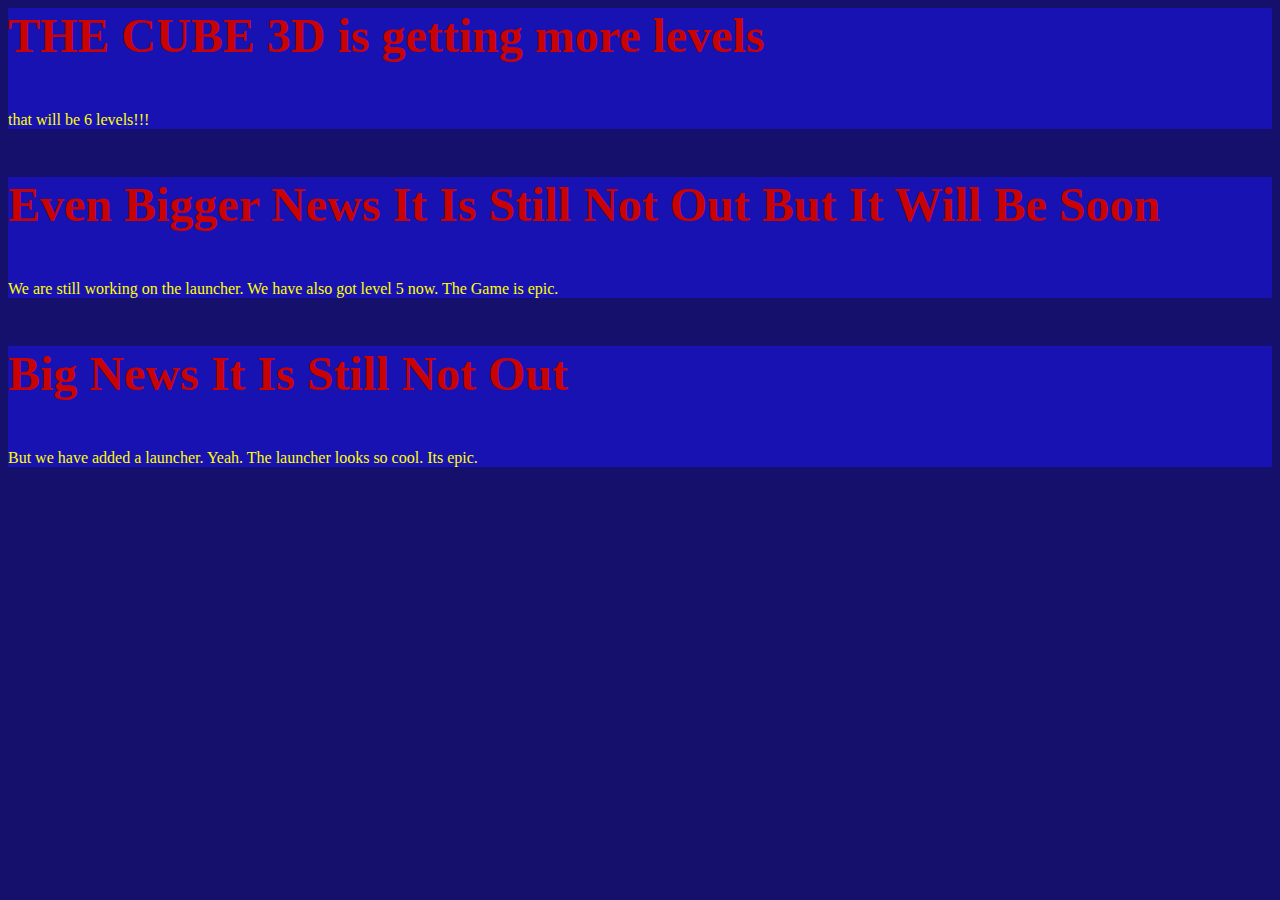
==== THE_CUBE_UPDATE_INFO.html @ ca5f6622 "Add files via upload" ====
<html>
<head>
<title>The Cube Dev Log</title>
<style>

    * {
        box-sizing: border-box;
    }
    body {
        color: #FFFF00;
        background: #14106C;
        
        
        
    }
    ul{
        list-style: none;
    margin: 0;
    padding: 0;
    }
    li {
        margin: 0;
        background: #1912B3;
        padding: 0;
    }
    h3 {
        font-size: 48px;
        color: #C90202;
    }
    .blink_text {

    animation:1s blinker linear infinite;
    -webkit-animation:1s blinker linear infinite;
    -moz-animation:1s blinker linear infinite;

    color: red;
    }
</style>
</head>
<body>
   
<ul>
    <li>
        <h3>
            THE CUBE 3D is getting more levels
        </h3>
         <blink_text> that will be 6 levels!!!</blink_text>
        
            
    </li>
    <li>
        <h3>
Even Bigger News It Is Still Not Out But It Will Be Soon
</h3>
    <p>
        We are still working on the launcher. We have also got level 5 now. The Game is epic.
    </p>
    </li>
    <li>
        <h3>
Big News It Is Still Not Out
        </h3>
            <p>
        But we have added a launcher. Yeah.
        The launcher looks so cool. Its epic.
            </p>
    </li>
</ul>

</body>
</html>
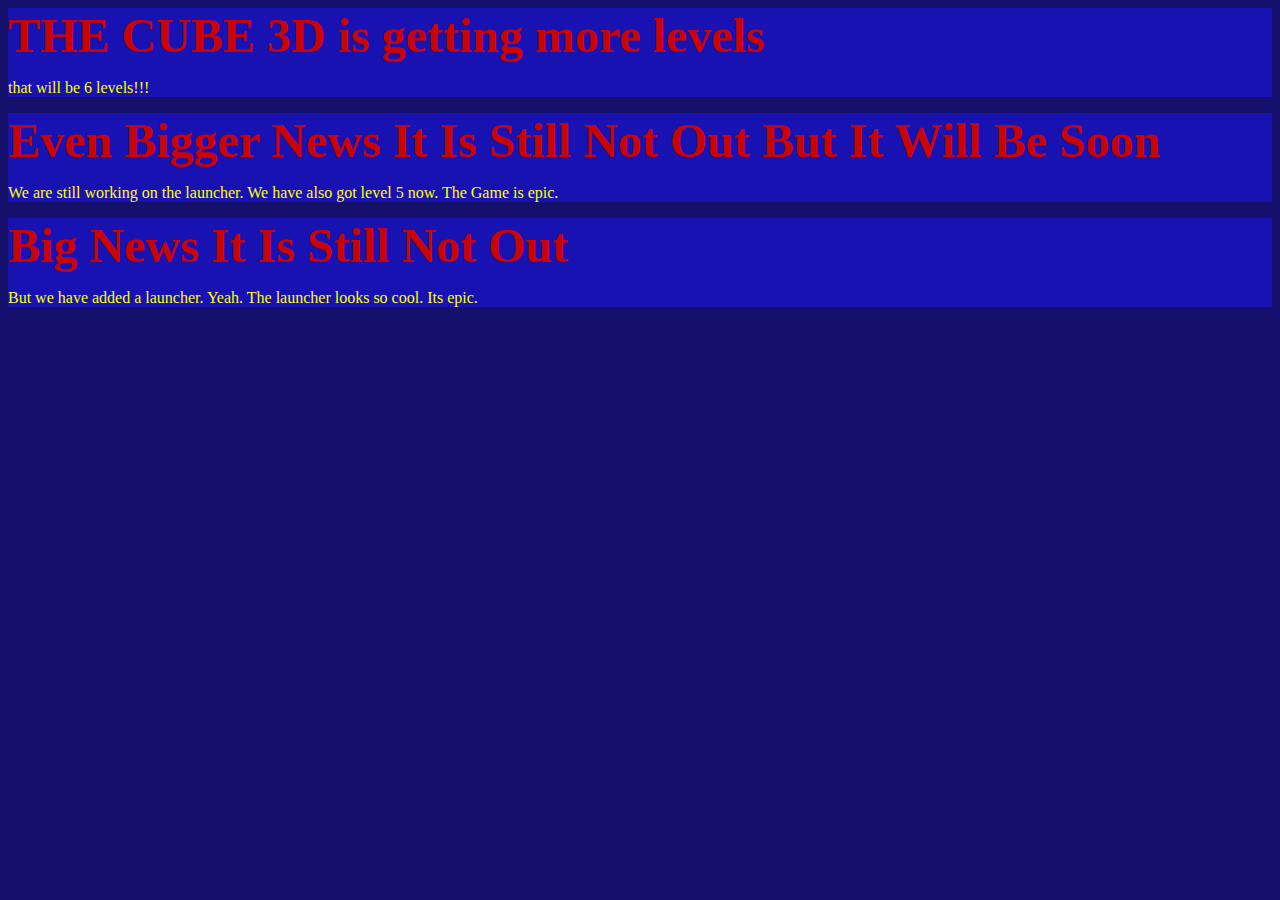
==== commit b21e20b0: "Update THE_CUBE_UPDATE_INFO.html" ====
--- a/THE_CUBE_UPDATE_INFO.html
+++ b/THE_CUBE_UPDATE_INFO.html
@@ -9,23 +9,22 @@
     body {
         color: #FFFF00;
         background: #14106C;
-        
-        
-        
     }
     ul{
-        list-style: none;
-    margin: 0;
-    padding: 0;
+         list-style: none;
+         margin: 0;
+         padding: 0;
     }
     li {
-        margin: 0;
+         margin: 0;
         background: #1912B3;
         padding: 0;
     }
     h3 {
-        font-size: 48px;
-        color: #C90202;
+       font-size: 48px;
+       color: #C90202;
+       padding: 0;
+       margin:0
     }
     .blink_text {
 
@@ -44,10 +43,11 @@
         <h3>
             THE CUBE 3D is getting more levels
         </h3>
-         <blink_text> that will be 6 levels!!!</blink_text>
+       <p>that will be 6 levels!!!</p>
         
             
     </li>
+   
     <li>
         <h3>
 Even Bigger News It Is Still Not Out But It Will Be Soon
@@ -68,4 +68,4 @@
 </ul>
 
 </body>
-</html>+</html>
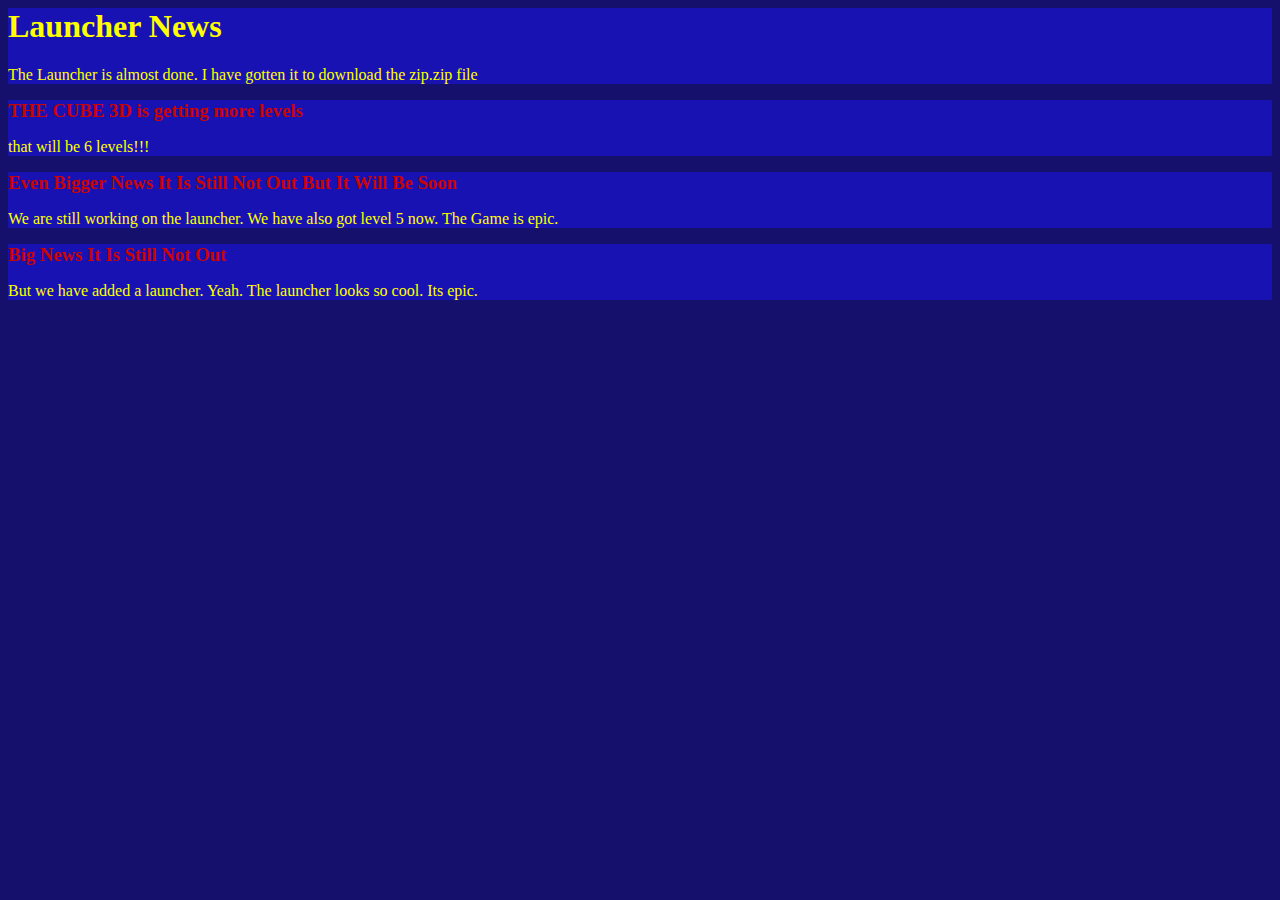
==== commit d74505ed: "Update THE_CUBE_UPDATE_INFO.html" ====
--- a/THE_CUBE_UPDATE_INFO.html
+++ b/THE_CUBE_UPDATE_INFO.html
@@ -21,7 +21,7 @@
         padding: 0;
     }
     h3 {
-       font-size: 48px;
+<       font-size: 48px;
        color: #C90202;
        padding: 0;
        margin:0
@@ -39,6 +39,10 @@
 <body>
    
 <ul>
+   <li>
+      <h1>Launcher News</h1>
+      <p>The Launcher is almost done. I have gotten it to download the zip.zip file</p>
+   </li>
     <li>
         <h3>
             THE CUBE 3D is getting more levels
